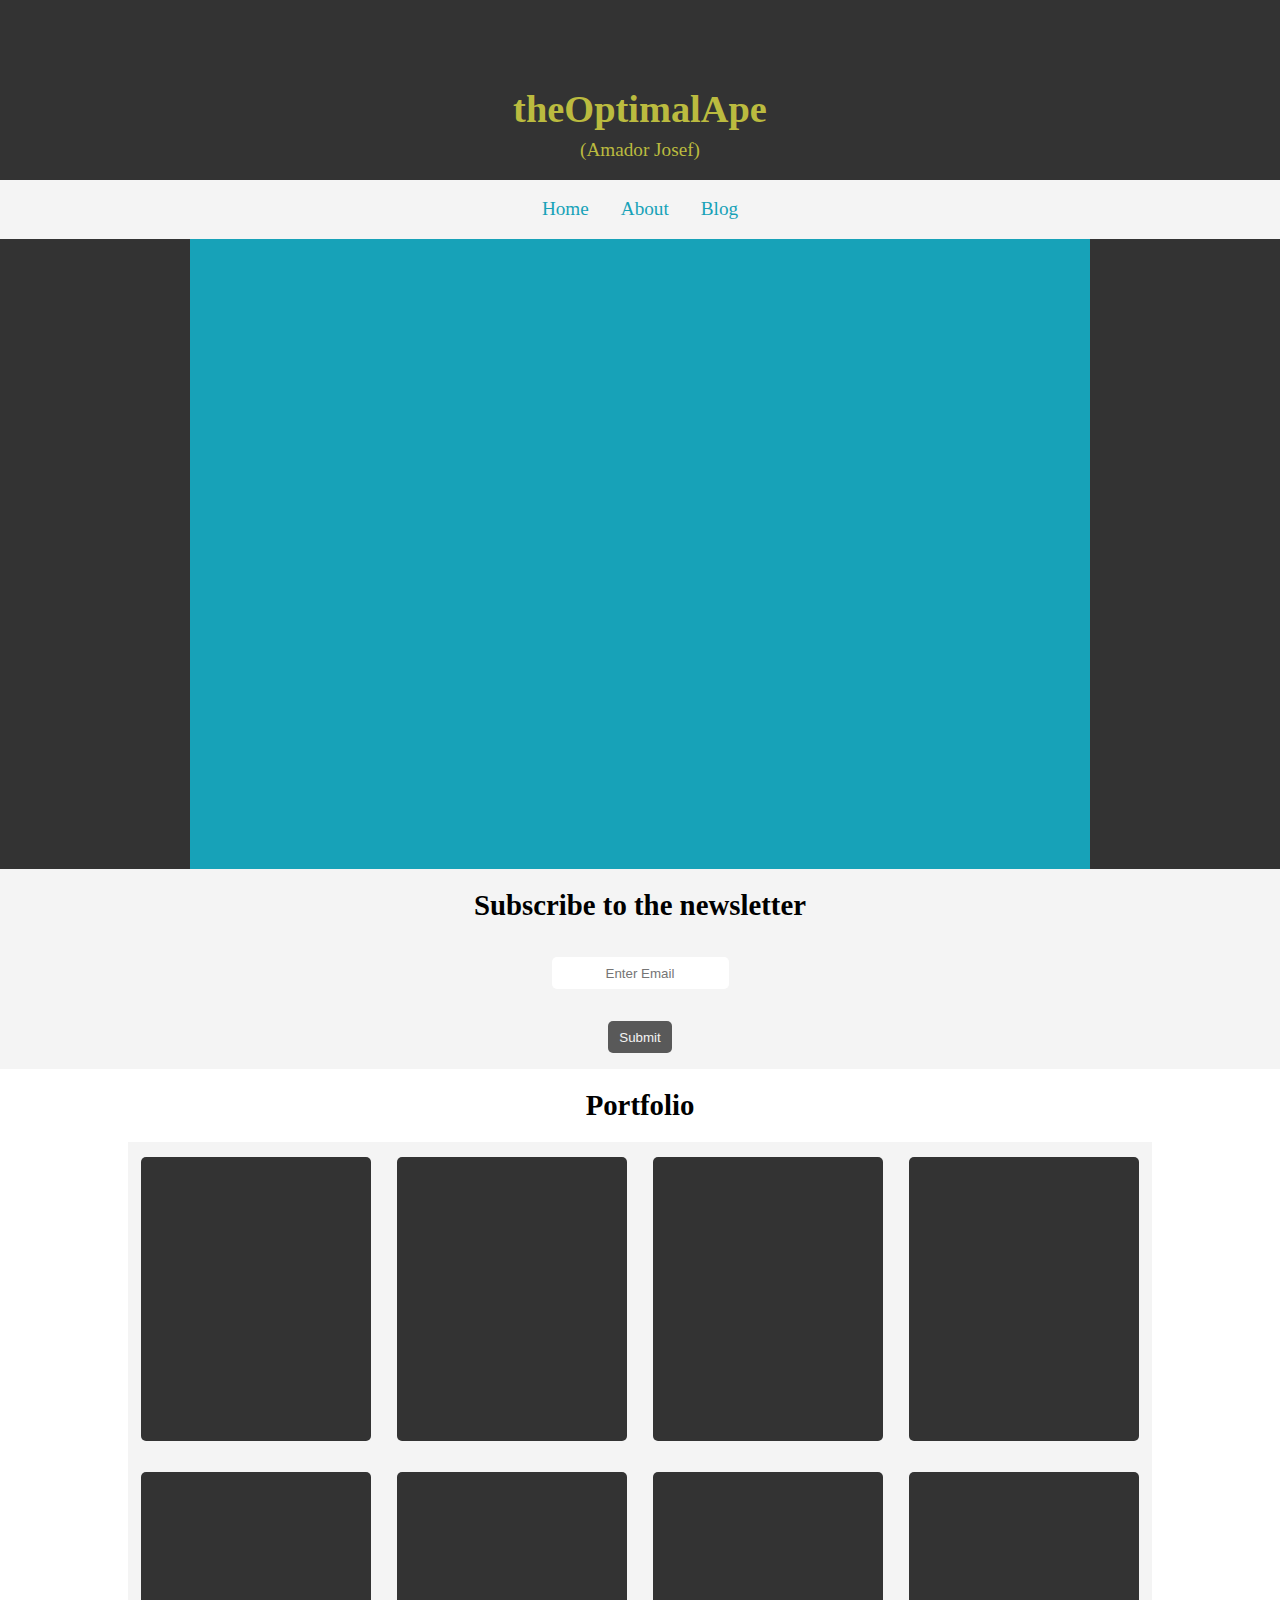
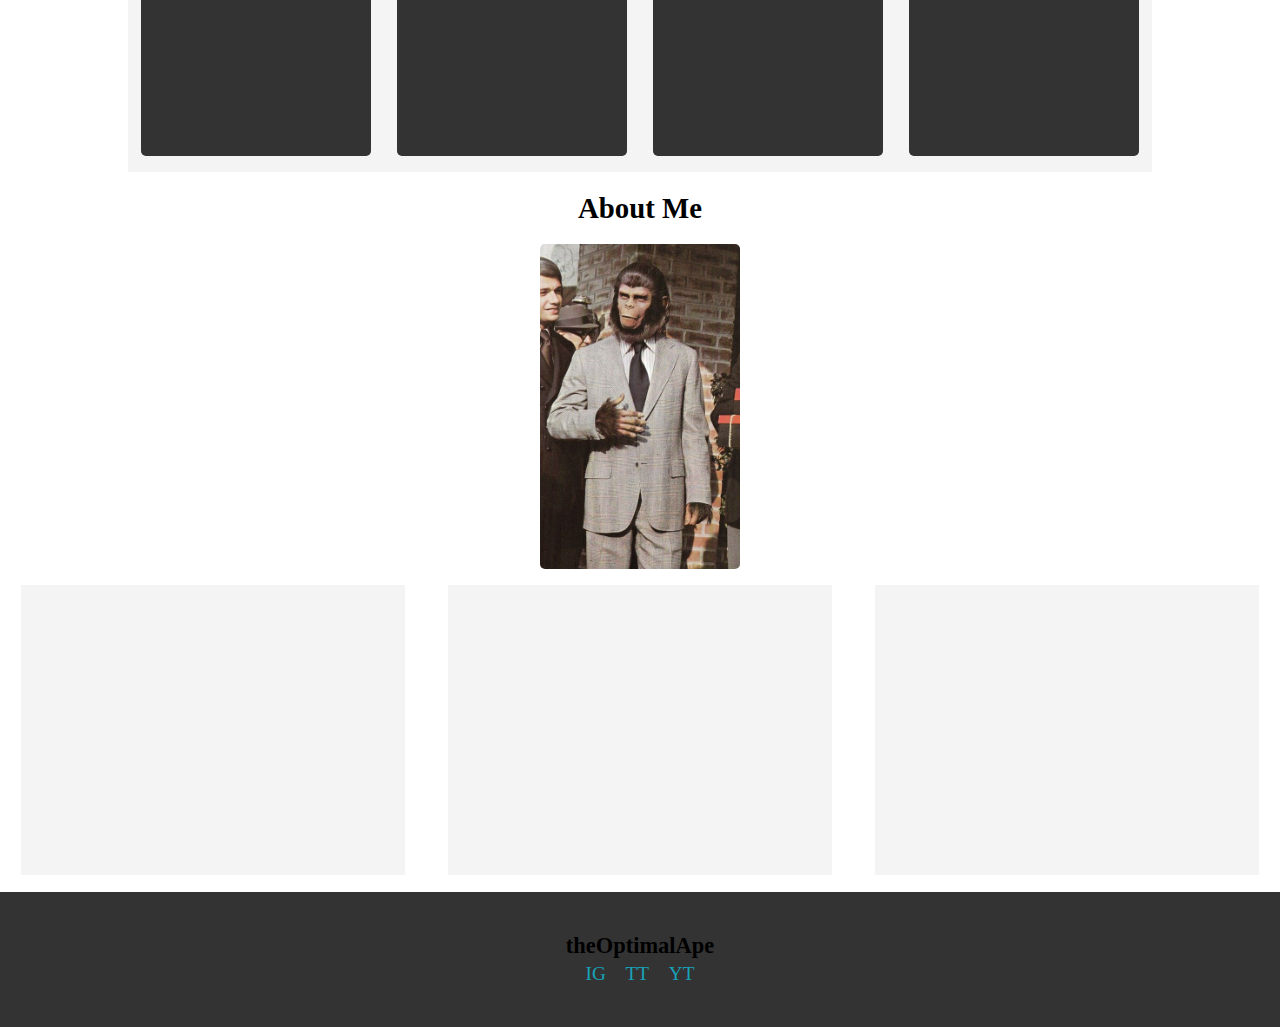
==== index.html @ f8a124dc "Update index.html" ====
<!DOCTYPE html>
<html lang="en">
  <head>
    <meta charset="UTF-8" />
    <meta http-equiv="X-UA-Compatible" content="IE=edge" />
    <meta name="viewport" content="width=device-width, initial-scale=1.0" />
    <link rel="stylesheet" href="./css/style.css" />
    <title>theOptimalApe</title>
  </head>
  <body>
    <header id="header" class="flex">
      <h1 class="l-p-color">theOptimalApe</h1>
      <p class="b-margin l-p-color">(Amador Josef)</p>
    </header>
    <nav class="nav-container flex">
      <ul class="nav-menu flex">
        <li class="margin"><a href="#" class="nav-link">Home</a></li>
        <li class="margin"><a href="#" class="nav-link">About</a></li>
        <li class="margin"><a href="#" class="nav-link">Blog</a></li>
      </ul>
    </nav>
    <section class="carousel-container flex">
      <div id="carousel"></div>
    </section>
    <section id="subscribe">
      <form class="form" action="submit">
        <h2 class="padding">Subscribe to the newsletter</h2>
        <input
          type="text"
          name="email"
          id="email"
          class="margin"
          placeholder="Enter Email"
        />
        <br />
        <button type="submit" class="submit-btn margin">Submit</button>
      </form>
    </section>
    <section id="landing-portfolio">
      <h2 class="padding">Portfolio</h2>
      <div class="grid-container">
        <div class="card"></div>
        <div class="card"></div>
        <div class="card"></div>
        <div class="card"></div>
        <div class="card"></div>
        <div class="card"></div>
        <div class="card"></div>
        <div class="card"></div>
      </div>
    </section>
    <section id="landing-about" class="flex">
      <h2 class="padding">About Me</h2>
      <img
        id="about-img"
        src="/img/planet-of-the-optimal-apes.jpg"
        alt="My Pic"
      />
      <div class="flex card-container">
        <div id="interests" class="about-card"></div>
        <div id="skills" class="about-card"></div>
        <div id="experience" class="about-card"></div>
      </div>
    </section>
    <footer id="footer" class="flex">
      <div id="footer-content" class="padding">
        <h3>theOptimalApe</h3>
        <ul id="social-nav" class="flex nav-menu">
          <li><a href="#" class="nav-link">IG</a></li>
          <li><a href="#" class="nav-link">TT</a></li>
          <li><a href="#" class="nav-link">YT</a></li>
        </ul>
      </div>
    </footer>

    <script src="/js/script.js"></script>
  </body>
</html>
---- css/style.css ----
:root {
  --pop-color: #17a2b8;
  --light-pop-color: #bbbb3f;
  --light-color: #f4f4f4;
  --dark-color: #333;
}

/* General Styling */
* {
  margin: 0;
  padding: 0;
  box-sizing: border-box;
}
body {
  line-height: 1.4;
  font-size: 1.2rem;
  max-width: 100vw;
  overflow-x: hidden;
}

/* Utilities */
.container {
  width: 80vw;
  margin: auto;
}
.flex {
  display: flex;
}
.grid {
  display: grid;
}
.margin {
  margin: 1rem;
}
.b-margin {
  margin-bottom: 1rem;
}
.padding {
  padding: 1rem;
}
.l-p-color {
  color: var(--light-pop-color);
}

/* Header */
#header {
  height: 20vh;
  width: 100vw;
  color: var(--light-color);
  background: var(--dark-color);
  flex-direction: column;
  align-items: center;
  justify-content: end;
}

/* Navbar */
.nav-container {
  width: 100vw;
  background: #f4f4f4;
  justify-content: center;
}
.nav-menu {
  list-style: none;
}
.nav-link {
  text-decoration: none;
  color: var(--pop-color);
}

/* Carousel */
.carousel-container {
  height: 70vh;
  width: 100vw;
  background: var(--dark-color);
  align-items: center;
  justify-content: center;
}
#carousel {
  height: 100%;
  width: 80%;
  max-width: 900px;
  background: var(--pop-color);
}

/* Subscribe Form */
#subscribe {
  width: 100vw;
  background: var(--light-color);
}
.form {
  width: 80vw;
  text-align: center;
  margin: auto;
}
#email {
  height: 2rem;
  text-align: center;
  border-radius: 5px;
  border: none;
}
.submit-btn {
  height: 2rem;
  width: 4rem;
  color: var(--light-color);
  background: var(--dark-color);
  border-radius: 5px;
  border: none;
  opacity: 0.8;
  cursor: pointer;
}
.submit-btn:hover {
  color: var(--pop-color);
  background: var(--light-pop-color);
  box-shadow: var(--pop-color) 2px 2px 2px;
}

/* Portfolio */
#landing-portfolio {
  width: 100vw;
  text-align: center;
}
.grid-container {
  width: 80%;
  height: 70vh;
  display: grid;
  grid-template-columns: auto auto auto auto;
  margin: auto;
  background: var(--light-color);
}
.card {
  height: 90%;
  width: 90%;
  background: var(--dark-color);
  margin: auto;
  border-radius: 5px;
}

/* Landing About Me */
#landing-about {
  height: 80vh;
  width: 100vw;
  flex-direction: column;
  align-items: center;
  justify-content: center;
}
#about-img {
  max-height: 325px;
  max-width: 300px;
  border-radius: 5px;
}
.card-container {
  height: 50%;
  width: 100%;
  align-items: center;
  justify-content: space-around;
}
.about-card {
  width: 30%;
  height: 90%;
  background: var(--light-color);
}

/* Footer */
#footer {
  width: 100vw;
  height: 15vh;
  background: var(--dark-color);
  justify-content: center;
  align-items: center;
}
#social-nav {
  justify-content: space-evenly;
}
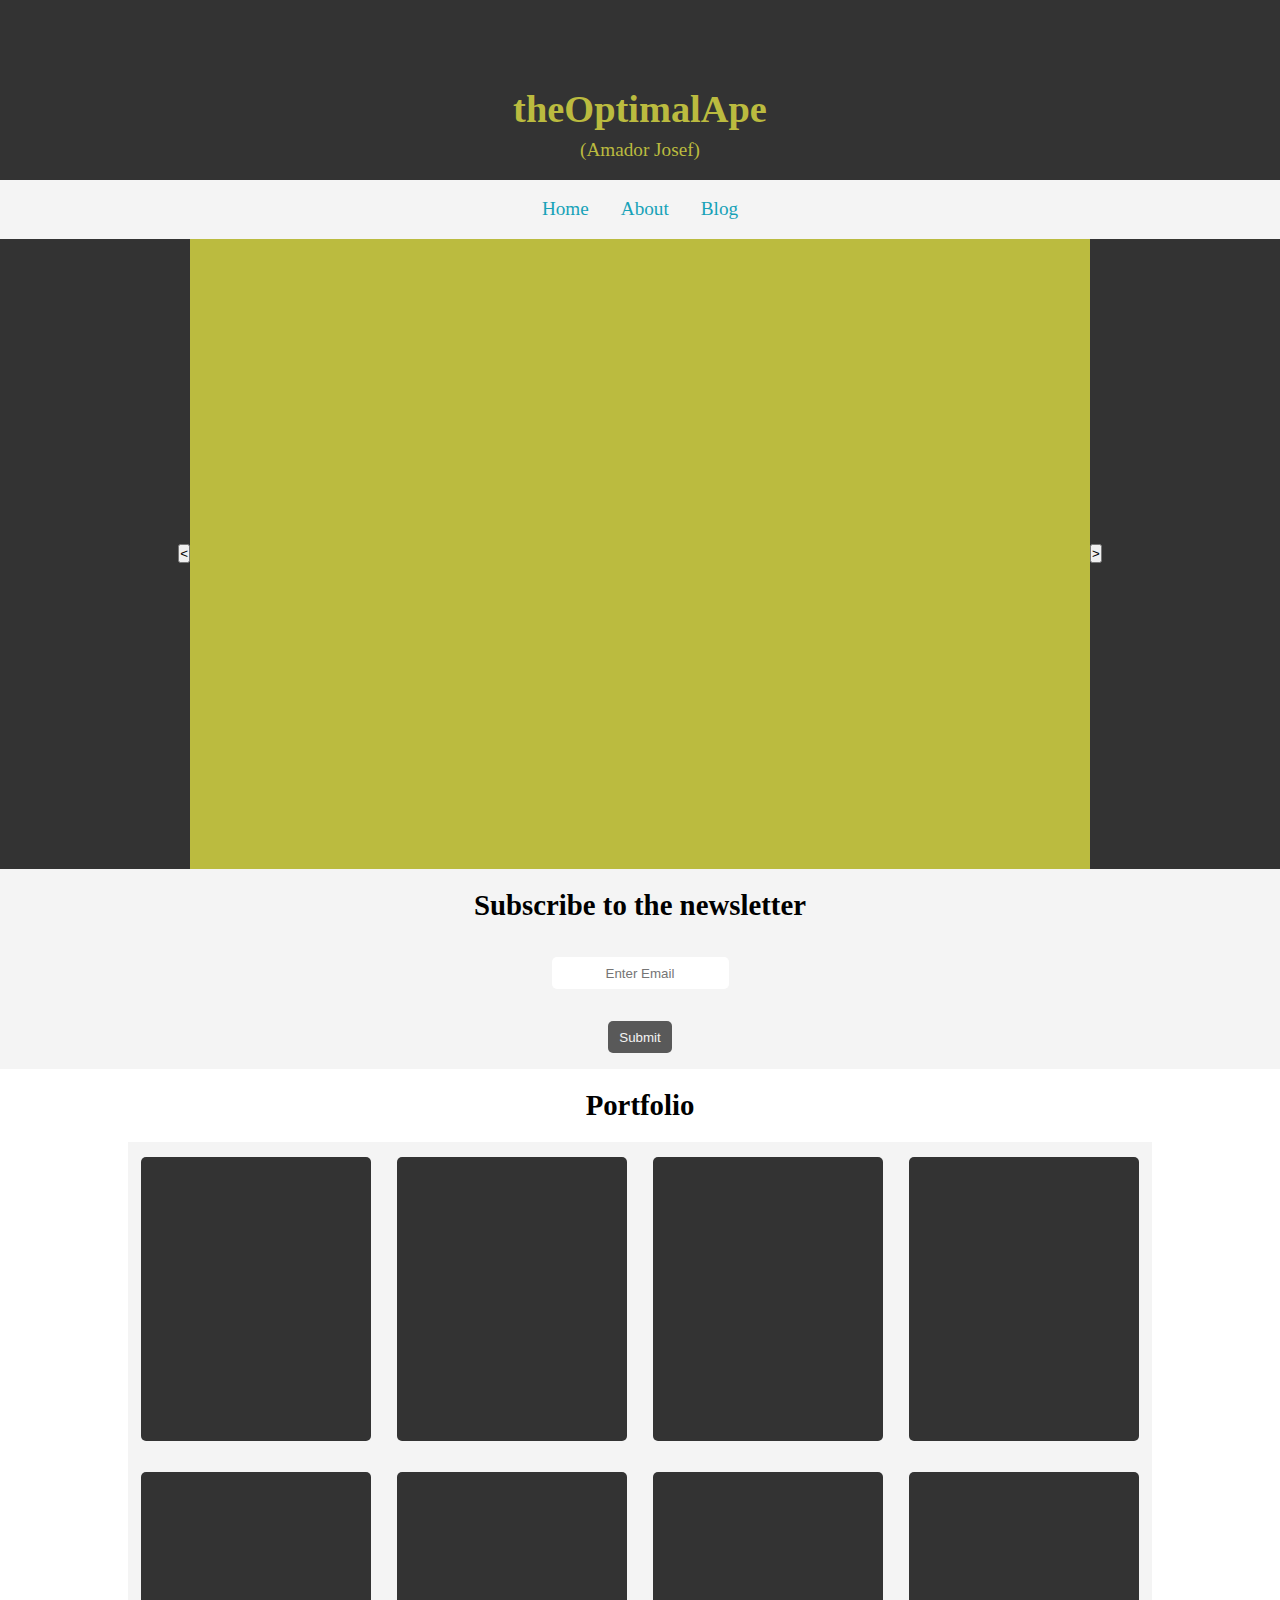
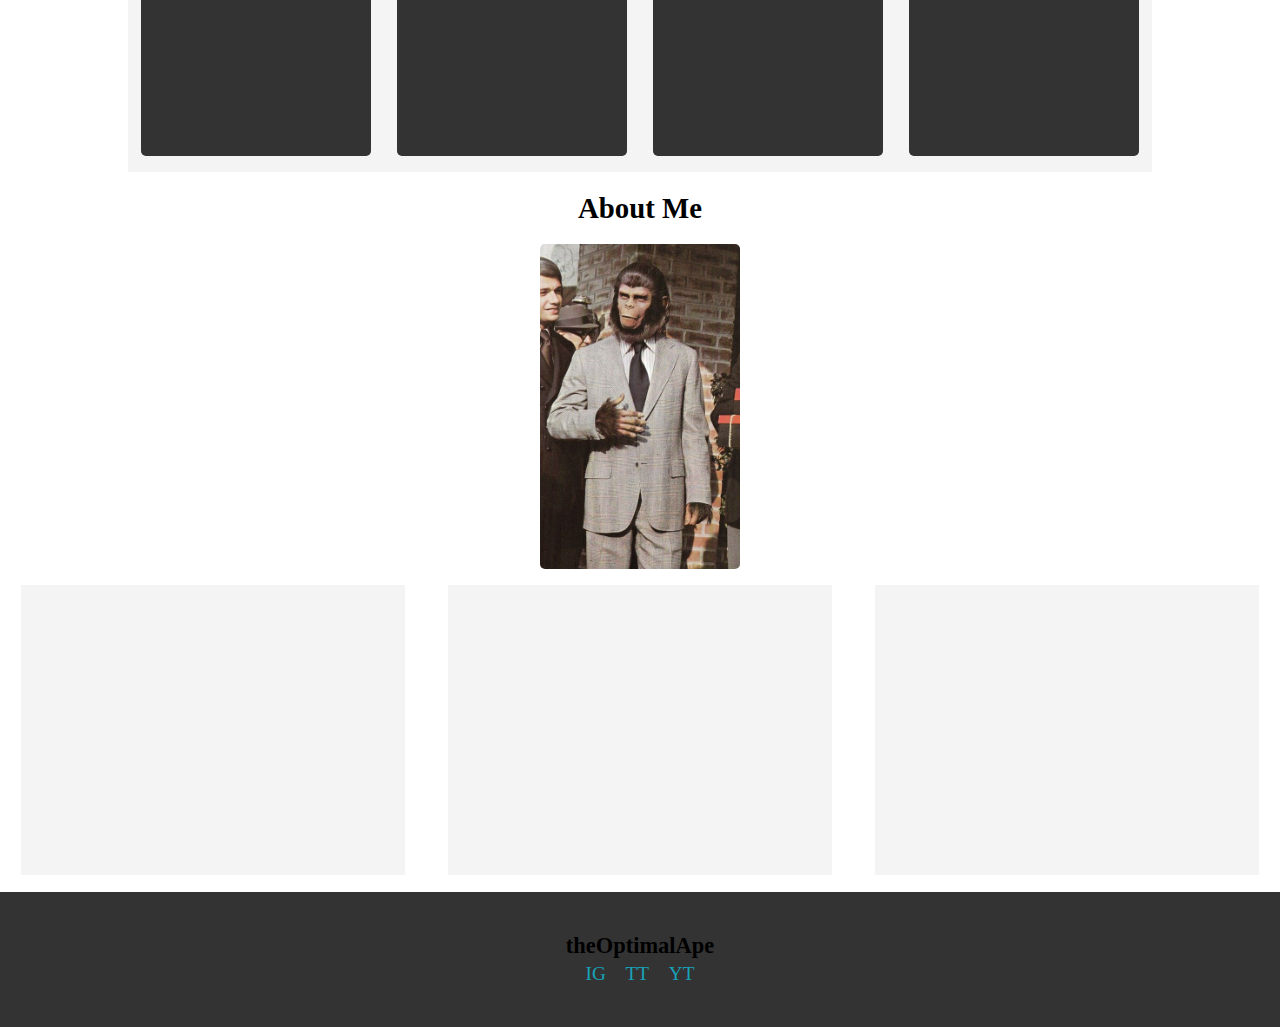
==== commit 59e85138: "Began carousel." ====
--- a/index.html
+++ b/index.html
@@ -8,10 +8,13 @@
     <title>theOptimalApe</title>
   </head>
   <body>
+    <!-- Main Header -->
     <header id="header" class="flex">
       <h1 class="l-p-color">theOptimalApe</h1>
       <p class="b-margin l-p-color">(Amador Josef)</p>
     </header>
+
+    <!-- Navbar -->
     <nav class="nav-container flex">
       <ul class="nav-menu flex">
         <li class="margin"><a href="#" class="nav-link">Home</a></li>
@@ -19,9 +22,19 @@
         <li class="margin"><a href="#" class="nav-link">Blog</a></li>
       </ul>
     </nav>
+
+    <!-- Carousel -->
     <section class="carousel-container flex">
-      <div id="carousel"></div>
+      <button id="prev-btn" class="carousel-btn"><</button>
+      <div id="carousel">
+        <div id="img-1" class="carousel-img active"></div>
+        <div id="img-2" class="carousel-img"></div>
+        <div id="img-3" class="carousel-img"></div>
+      </div>
+      <button id="next-btn" class="carousel-btn">></button>
     </section>
+
+    <!-- Subscribe -->
     <section id="subscribe">
       <form class="form" action="submit">
         <h2 class="padding">Subscribe to the newsletter</h2>
@@ -36,6 +49,8 @@
         <button type="submit" class="submit-btn margin">Submit</button>
       </form>
     </section>
+
+    <!-- Portfolio -->
     <section id="landing-portfolio">
       <h2 class="padding">Portfolio</h2>
       <div class="grid-container">
@@ -49,6 +64,8 @@
         <div class="card"></div>
       </div>
     </section>
+
+    <!-- About -->
     <section id="landing-about" class="flex">
       <h2 class="padding">About Me</h2>
       <img
@@ -62,6 +79,8 @@
         <div id="experience" class="about-card"></div>
       </div>
     </section>
+
+    <!-- Footer -->
     <footer id="footer" class="flex">
       <div id="footer-content" class="padding">
         <h3>theOptimalApe</h3>
@@ -73,6 +92,7 @@
       </div>
     </footer>
 
+    <!-- Scripts -->
     <script src="/js/script.js"></script>
   </body>
 </html>
--- a/css/style.css
+++ b/css/style.css
@@ -41,6 +41,9 @@
 .l-p-color {
   color: var(--light-pop-color);
 }
+.active {
+  display: block !important;
+}
 
 /* Header */
 #header {
@@ -80,6 +83,24 @@
   width: 80%;
   max-width: 900px;
   background: var(--pop-color);
+}
+#img-1 {
+  height: 100%;
+  width: 100%;
+  background: #bbbb3f;
+  display: none;
+}
+#img-2 {
+  height: 100%;
+  width: 100%;
+  background: #17a2b8;
+  display: none;
+}
+#img-3 {
+  height: 100%;
+  width: 100%;
+  background: #f4f4f4;
+  display: none;
 }
 
 /* Subscribe Form */
@@ -171,3 +192,5 @@
 #social-nav {
   justify-content: space-evenly;
 }
+
+/* This completes styling for the Home Page */
